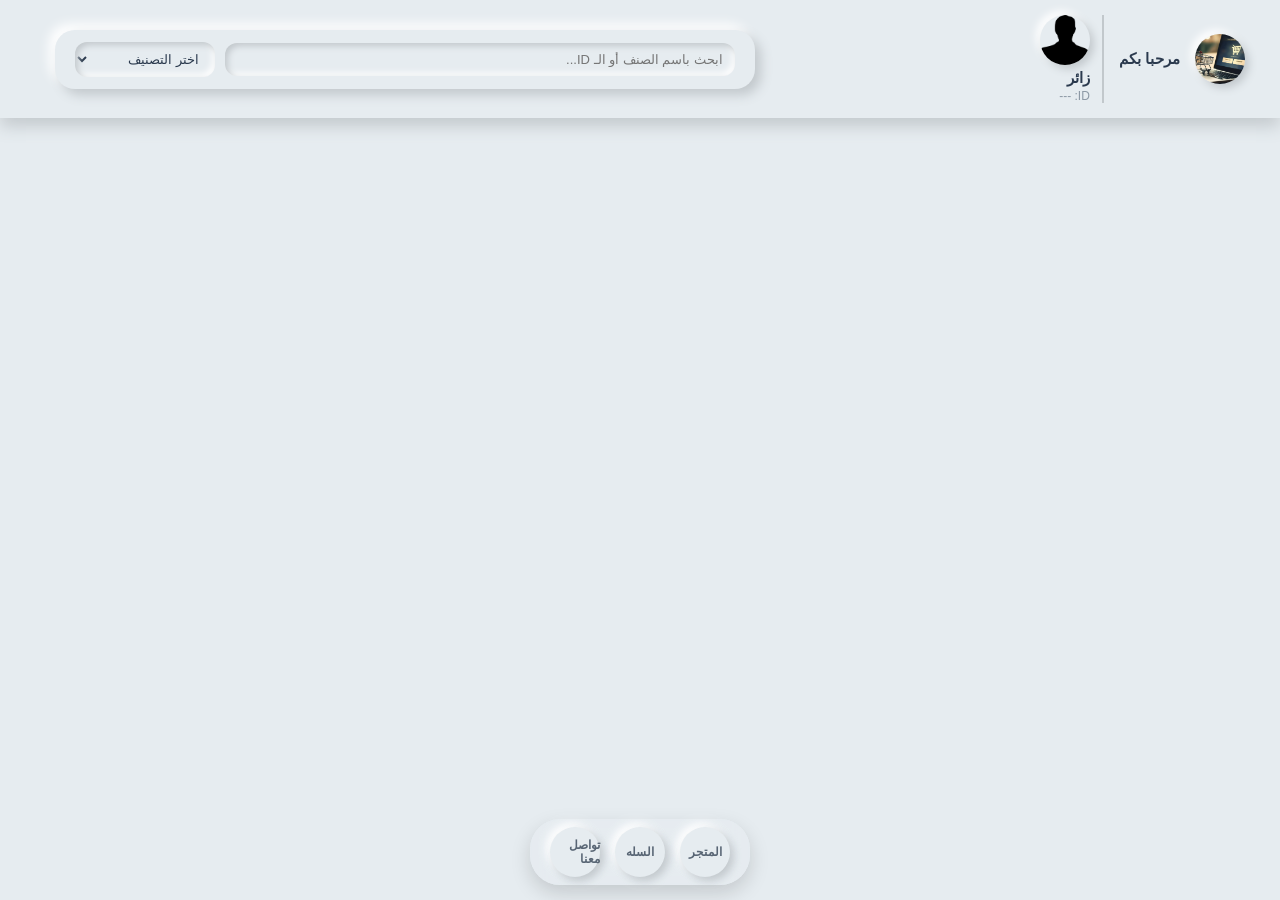
==== index.html @ 8fa053ea "Add files via upload" ====
<!doctype html>
<html lang="ar" dir="rtl">
  <head>
    <meta charset="UTF-8" />
    <meta name="viewport" content="width=device-width, initial-scale=1.0" />
    <title>متجر الكتروني</title>
    <link rel="stylesheet" href="https://cdnjs.cloudflare.com/ajax/libs/font-awesome/6.0.0/css/all.min.css">
    <link rel="stylesheet" href="index.css" />
  </head>
  <body>
    <header>
      <div class="longo-name">
        <img src="img/market.jpg" alt="logo" />
        <h3>مرحبا بكم</h3>
        <div class="name-clien">

          <div class="img-iduser">
          <span><img src="img/2.png" alt="صوره شغصيه" id="user-img" style="cursor: pointer;"></span>
          <input type="file" class="img-id" id="uploud-img-user" accept="image/*" style="display: none;">
          
</div>
          <h2 id="clien-name">اسم العميل</h2>
          
          <span class="clien-id">ID: <span id="clien-id-num">1024</span> </span>
        </div>
      </div>
      <div class="name-add">
        <button class="name-add-cart" id="name-add-cart">اضافه صنف</button>
        <div class="name-add-car1" id="name-add-cart1">
          تمت إضافة المنتج إلى السلة بنجاح!
        </div>
        <div class="search-filter">
          <!-- البحث: 50% -->
          <div class="search-cart">
            <input type="text" id="search-name" placeholder="ابحث باسم الصنف أو الـ ID..." />
          </div>

          <!-- التصنيف: 30% -->
          <div class="filter-cart">
            <select name="catt" id="name-filter-cart">
              <option value="all">اختر التصنيف</option>
              <option value="electronics" id="add-filter">إلكترونيات</option>
            </select>
          </div>
        </div>
      </div>
      
      <!-- <div class="longout">
        <a href="index.html"> تسجيل خروج</a>
      </div> -->
    </header>

    <nav class="links">
      <a href="index.html">المتجر</a>
      <a href="cart.html">السله</a>
      <a href="contact.html">تواصل معنا</a>
    </nav>

    <!-- المنتجات -->
    <main>
      <div class="cards-container">
        <!-- الكرت يتم إنشاؤه برمجياً من الجافاسكريبت -->
      </div>
    </main>

    <!-- اضافه كرت -->
    <section class="form" id="add-1">
      <div class="add-form">
        <h3>اضافه / تعديل صنف</h3>
        <div class="form-e">
          <label for="">ID</label>
          <input type="number" placeholder="أدخل ID المنتج" />

          <label for="">اسم الصنف</label>
          <input type="text" placeholder="أدخل اسم المنتج" />

          <label for="">التصنيف</label>
          <input
            type="text"
            list="categories-list"
            placeholder="اختر أو اكتب تصنيف جديد..."
          />
          <datalist id="categories-list">
            <option value="أخرى"></option>
          </datalist>

          <label for="">السعر</label>
          <input type="number" placeholder="أدخل السعر" />

          <label for="">رابط الصوره</label>
          <input type="file" />
          
        </div>
      </div>
      <div class="btn-card">
        <button class="btn-save-card">حفظ</button>
        <button class="btn-save-delet">حذف</button>
        <button class="btn-save-cancel">الغاء</button>
      </div>
    </section>

    <!-- تفاصيل الكرت -->
    <section id="propertes-cart" class="propertes-cart-modal">
      <div class="propertes-cart-content">
        <button type="button" class="close-propertes-btn" id="close-propertes">&times;</button>
        
        <div class="propertes-main-grid">
          <!-- صورة البند (على اليمين) -->
          <div class="pro-cart-img">
            <img id="pro-img" src="" alt="صورة المنتج" /> 
          </div>

          <!-- بيانات البند والتفاصيل (على الشمال) -->
          <div class="pro-card-pro">
            <h2 id="pro-title" class="pro-title">اسم الصنف</h2>
            
            <div class="pro-info-list">
              <p><strong>التصنيف:</strong> <span id="pro-category"></span></p>
              <p><strong>السعر:</strong> <span id="pro-price"></span> ج.م</p>
            </div>

            <!-- مساحة كبيرة للتفاصيل -->
            <div class="pro-details-box">
              <h3>تفاصيل المنتج:</h3>
              <p id="pro-description">لا توجد تفاصيل إضافية مضافة لهذا المنتج.</p>
              
              <!-- نموذج التعديل المباشر (مخفي افتراضياً) -->
              <div id="edit-description-container" style="display: none; margin-top: 10px;">
                <textarea id="pro-description-input" rows="3" style="width: 100%; border-radius: 8px; padding: 8px; border: 1px solid #ccc; resize: vertical; font-family: inherit; box-sizing: border-box;"></textarea>
                <div style="display: flex; gap: 8px; margin-top: 8px;">
                  <button type="button" id="save-description-btn" style="background-color: #2b82fb; color: #fff; border: none; padding: 6px 14px; border-radius: 6px; cursor: pointer; font-weight: bold;">حفظ</button>
                  <button type="button" id="cancel-description-btn" style="background-color: #888; color: #fff; border: none; padding: 6px 14px; border-radius: 6px; cursor: pointer;">إلغاء</button>
                </div>
              </div>
            </div>

            <!-- أزرار التحكم -->
            <div class="pro-cart-pnt">
              <button type="button" id="pro-add-to-cart-btn">إضافة للعربة</button>
            </div>

            <!-- حاوية زر التعديل (تظهر فقط للأدمن) -->
            <div id="admin-edit-wrapper" style="display: none;">
              <button type="button" id="pro-add-to-cart-btn2">كتابه / تعديل التفاصيل</button>
            </div>
          </div>
        </div>

        <hr class="modal-divider">

        <!-- سكشن المنتجات المشابهة -->
        <div class="related-products-section">
          <h3>منتجات من نفس التصنيف</h3>
          <div class="related-cards-container" id="related-products-container"></div>
        </div>

      </div>
    </section>

    <!-- مكتبات الفايربيس والملفات البرمجية -->
    <script src="https://www.gstatic.com/firebasejs/8.10.1/firebase-app.js"></script>
    <script src="https://www.gstatic.com/firebasejs/8.10.1/firebase-database.js"></script>
    <script src="firebase-config.js"></script>
    <script src="cart.js"></script>
    <script src="index.js"></script>
  </body>
</html>
---- index.css ----
/* 1. إعدادات عامة للصفحة */
* {
  margin: 0;
  padding: 0;
  box-sizing: border-box;
  font-family: Arial, sans-serif;
}

body {
  background-color: #e6ecf0;
  padding-bottom: 90px;
}

/* 2. تنسيق الهيدر الرئيسي */
header {
  display: flex;
  flex-wrap: wrap;
  justify-content: space-between;
  align-items: center;
  padding: 15px 35px;
  background-color: #e6ecf0;
  box-shadow: 0 8px 16px #c2c8cc, 
              0 -4px 12px #ffffff;
  position: relative;
}

/* ضبط اللوجو واسم العميل في اليمين */
.longo-name {
  display: flex;
  align-items: center;
  gap: 15px;
  order: 1;
}

.longo-name img {
  width: 50px;
  height: 50px;
  border-radius: 50%;
  object-fit: cover;
  box-shadow: 4px 4px 8px #c2c8cc, 
             -4px -4px 8px #ffffff;
}

.longo-name h3 {
  color: #2b3a4e;
  font-size: 15px;
  font-weight: bold;
}

.name-clien {
  display: flex;
  flex-direction: column;
  border-right: 2px solid #c2c8cc;
  padding-right: 12px;
}

.name-clien h2 {
  color: #2b3a4e;
  font-size: 15px;
  font-weight: bold;
}

.clien-id {
  font-size: 12px;
  color: #8c98a4;
  margin-top: 2px;
}

/* شريط البحث والفلترة في المنتصف */
.name-add {
  display: flex;
  flex-wrap: wrap;
  justify-content: space-between;
  align-items: center;
  gap: 15px;
  flex: 1;
  max-width: 700px;
  margin: 0 20px;
  padding: 12px 20px;
  background-color: #e6ecf0;
  border-radius: 20px;
  box-shadow: 6px 6px 12px #c2c8cc, 
             -6px -6px 12px #ffffff;
  box-sizing: border-box;
  order: 2;
}

/* زر إضافة صنف داخل شريط التحكم */
.name-add-cart {
  background-color: #e6ecf0;
  color: #2b82fb;
  border: none;
  font-weight: bold;
  font-size: 13px;
  padding: 9px 16px;
  border-radius: 12px;
  cursor: pointer;
  box-shadow: 4px 4px 8px #c2c8cc, 
             -4px -4px 8px #ffffff;
  transition: all 0.2s ease;
}

.name-add-cart:hover {
  color: #1a6edb;
}

.name-add-cart:active {
  box-shadow: inset 3px 3px 6px #c2c8cc, 
              inset -3px -3px 6px #ffffff;
}

/* إعادة ضبط الحاويات الداخلية لشريط البحث */
.search-filter {
  display: flex;
  align-items: center;
  gap: 10px;
  flex: 1;
}

.search-cart {
  flex: 1;
}

.filter-cart {
  flex: 0 0 140px;
}

.search-cart input,
.filter-cart select {
  width: 100%;
  padding: 9px 12px;
  border: none;
  outline: none;
  background-color: #e6ecf0;
  border-radius: 12px;
  font-size: 13px;
  color: #2b3a4e;
  box-shadow: inset 3px 3px 6px #c2c8cc, 
              inset -3px -3px 6px #ffffff;
  box-sizing: border-box;
}

/* زر تسجيل الخروج في اليسار */
.longout {
  order: 3;
}

.longout a {
  text-decoration: none;
  color: #e63946;
  font-weight: bold;
  font-size: 14px;
  padding: 8px 18px;
  border-radius: 15px;
  box-shadow: 4px 4px 8px #c2c8cc, 
             -4px -4px 8px #ffffff;
  transition: all 0.2s ease;
  display: inline-block;
}

.longout a:hover {
  box-shadow: inset 3px 3px 6px #c2c8cc, 
              inset -3px -3px 6px #ffffff;
}

/* تنسيق قسم المنتجات الرئيسي والكروت */
main {
  width: 100%;
  padding: 20px;
}

.cards-container {
  display: flex;
  flex-wrap: wrap;
  gap: 20px;
  justify-content: center;
  width: 100%;
  margin-top: 20px;
}

.card {
  width: 200px;
  background-color: #e6ecf0;
  border-radius: 18px;
  padding: 12px;
  box-sizing: border-box;
  /* box-shadow: 6px 6px 12px #c2c8cc, -6px -6px 12px #ffffff; */
  display: flex;
  flex-direction: column;
  gap: 10px;
}

/* زر علامة + شبيه بأمازون */
.card-cart {
  width: 100%;
  display: flex;
  justify-content: flex-end;
}

.amazon-plus-btn {
  width: 35px !important;
  height: 35px !important;
  border-radius: 50% !important;
  display: flex !important;
  align-items: center !important;
  justify-content: center !important;
  font-size: 20px !important;
  font-weight: bold !important;
  color: #2b82fb !important;
  background-color: #e6ecf0;
  box-shadow: 3px 3px 6px #c2c8cc, -3px -3px 6px #ffffff;
  border: none;
  cursor: pointer;
  transition: all 0.2s ease;
}

.amazon-plus-btn:active {
  box-shadow: inset 2px 2px 4px #c2c8cc, inset -2px -2px 4px #ffffff !important;
}

/* صورة الكرت مع تفعيل المؤشر للنقر */
.card-img {
  width: 100%;
  height: 150px;
  border-radius: 14px;
  overflow: hidden;
  /* box-shadow: inset 3px 3px 6px #c2c8cc, 
              inset -3px -3px 6px #ffffff; */
  padding: 5px;
  cursor: pointer;
}

.card-img img {
  width: 100%;
  height: 100%;
  object-fit: cover;
  border-radius: 10px;
}

.name {
  text-align: center;
}

.name-name {
  color: #2b3a4e;
  font-size: 16px;
  margin-bottom: 4px;
}

.name-filter {
  font-size: 12px;
  color: #8c98a4;
  display: block;
  margin-bottom: 4px;
}

.name-prise {
  color: #2b82fb;
  font-weight: bold;
  font-size: 15px;
  display: block;
}

.card-properts {
  width: 100%;
}

.card-properts button {
  width: 100%;
  border: none;
  background-color: #e6ecf0;
  border-radius: 12px;
  padding: 8px;
  color: #586574;
  font-weight: bold;
  font-size: 13px;
  cursor: pointer;
  box-shadow: 3px 3px 6px #c2c8cc, -3px -3px 6px #ffffff;
  transition: all 0.2s ease;
}

.card-properts button:active {
  box-shadow: inset 2px 2px 4px #c2c8cc, inset -2px -2px 4px #ffffff;
}

/* إشعار السلة المنبثق */
.name-add-car1 {
  position: fixed;
  bottom: -70px;
  left: 50%;
  transform: translateX(-50%);
  background-color: #e6ecf0;
  color: #2b82fb;
  font-weight: bold;
  padding: 12px 25px;
  border-radius: 15px;
  /* box-shadow: 6px 6px 12px #c2c8cc, 
             -6px -6px 12px #ffffff; */
  transition: bottom 0.4s ease-in-out;
  z-index: 1000;
  font-size: 14px;
  pointer-events: none;
}

.name-add-car1.show {
  bottom: 90px;
}

/* نافذة إضافة وتعديل صنف */
.form {
  display: none !important;
  position: fixed;
  top: 0;
  left: 0;
  width: 100%;
  height: 100%;
  background: rgba(230, 236, 240, 0.75);
  backdrop-filter: blur(4px);
  flex-direction: column;
  justify-content: center;
  align-items: center;
  z-index: 1000;
}

.form.active {
  display: flex !important;
}

.add-form {
  background-color: #e6ecf0;
  padding: 25px 30px;
  border-radius: 20px;
  width: 90%;
  max-width: 420px;
  box-shadow: 8px 8px 16px #c2c8cc, 
             -8px -8px 16px #ffffff;
}

.add-form h3 {
  color: #2b3a4e;
  text-align: center;
  margin-bottom: 20px;
  font-size: 18px;
}

.add-form label {
  display: block;
  color: #2b3a4e;
  font-size: 13px;
  margin: 12px 0 6px 0;
  text-align: right;
  font-weight: bold;
}

.add-form input {
  width: 100%;
  padding: 10px 14px;
  background-color: #e6ecf0;
  border: none;
  border-radius: 10px;
  color: #2b3a4e;
  font-size: 14px;
  outline: none;
  box-shadow: inset 3px 3px 6px #c2c8cc, 
              inset -3px -3px 6px #ffffff;
  box-sizing: border-box;
}

.btn-card {
  display: flex;
  justify-content: space-between;
  gap: 10px;
  margin-top: 20px;
  width: 90%;
  max-width: 420px;
}

.btn-card button {
  flex: 1;
  padding: 10px;
  border: none;
  border-radius: 10px;
  font-weight: bold;
  font-size: 14px;
  cursor: pointer;
  background-color: #e6ecf0;
  transition: all 0.2s ease;
}

.btn-save-card {
  color: #2b82fb;
  box-shadow: 4px 4px 8px #c2c8cc, -4px -4px 8px #ffffff;
}

.btn-save-delet {
  color: #e74c3c;
  box-shadow: 4px 4px 8px #c2c8cc, -4px -4px 8px #ffffff;
}

.btn-save-cancel {
  color: #7f8c8d;
  box-shadow: 4px 4px 8px #c2c8cc, -4px -4px 8px #ffffff;
}

/* النافذة المنبثقة للتفاصيل */
.propertes-cart-modal {
  position: fixed !important;
  top: 0 !important;
  left: 0 !important;
  width: 100vw !important;
  height: 100vh !important;
  background-color: rgba(43, 58, 78, 0.4) !important;
  backdrop-filter: blur(4px) !important;
  display: flex !important;
  justify-content: center !important;
  align-items: center !important;
  z-index: 99999 !important;
  opacity: 0;
  visibility: hidden;
  transition: all 0.3s ease;
}

.propertes-cart-modal.active {
  opacity: 1 !important;
  visibility: visible !important;
}

.propertes-cart-content {
  background-color: #e6ecf0 !important;
  border-radius: 20px !important;
  box-shadow: 10px 10px 20px #c2c8cc, -10px -10px 20px #ffffff !important;
  padding: 30px 25px !important;
  width: 90% !important;
  max-width: 850px !important;
  max-height: 85vh !important;
  overflow-y: auto !important;
  position: relative !important;
  direction: rtl !important;
  margin: auto !important;
}

.close-propertes-btn {
  position: absolute !important;
  top: 15px !important;
  left: 20px !important;
  width: 35px !important;
  height: 35px !important;
  border-radius: 50% !important;
  background-color: #e6ecf0 !important;
  color: #2b3a4e !important;
  display: flex !important;
  align-items: center !important;
  justify-content: center !important;
  box-shadow: 3px 3px 6px #c2c8cc, -3px -3px 6px #ffffff !important;
  font-size: 20px !important;
  border: none !important;
  cursor: pointer !important;
  z-index: 10 !important;
}

.propertes-main-grid {
  display: flex !important;
  gap: 20px !important;
  align-items: flex-start !important;
  margin-top: 15px !important;
}

.pro-cart-img {
  flex: 1 !important;
  max-width: 40% !important;
  text-align: center !important;
  background-color: #e6ecf0 !important;
  padding: 8px !important;
  border-radius: 16px !important;
  /* box-shadow: inset 4px 4px 8px #c2c8cc, inset -4px -4px 8px #ffffff !important; */
}

.pro-cart-img img {
  width: 100% !important;
  max-height: 280px !important;
  object-fit: contain !important;
  border-radius: 12px !important;
}

.pro-card-pro {
  flex: 1.5 !important;
  display: flex !important;
  flex-direction: column !important;
  gap: 10px !important;
}

.pro-details-box {
  background-color: #e6ecf0 !important;
  padding: 12px 15px !important;
  border-radius: 12px !important;
  /* box-shadow: inset 3px 3px 6px #c2c8cc, inset -3px -3px 6px #ffffff !important; */
}

.pro-details-box h3 {
  color: #2b3a4e !important;
  font-size: 14px;
  margin-bottom: 5px;
}

.pro-details-box p {
  color: #586574 !important;
  font-size: 13px;
}

.pro-cart-pnt button,
#pro-add-to-cart-btn2 {
  width: 100% !important;
  padding: 11px !important;
  border: none !important;
  border-radius: 12px !important;
  background-color: #e6ecf0 !important;
  font-weight: bold !important;
  font-size: 14px !important;
  cursor: pointer !important;
  box-shadow: 4px 4px 8px #c2c8cc, -4px -4px 8px #ffffff !important;
  transition: all 0.2s ease !important;
}

.pro-cart-pnt button {
  color: #2b82fb !important;
}

#pro-add-to-cart-btn2 {
  color: #586574 !important;
  margin-top: 10px !important;
}

.modal-divider {
  border: none !important;
  height: 2px !important;
  background-color: #c2c8cc !important;
  margin: 20px 0 !important;
}

/* المنتجات المشابهة داخل النافذة */
.related-products-section {
  width: 100%;
  margin-top: 15px;
}

.related-products-section h3 {
  color: #2b3a4e;
  font-size: 16px;
  margin-bottom: 12px;
}

.related-cards-container {
  display: flex !important;
  flex-direction: row !important;
  flex-wrap: nowrap !important;
  gap: 15px !important;
  overflow-x: auto !important;
  padding: 10px 5px !important;
}

.related-card-item {
  flex: 0 0 180px !important;
  width: 180px !important;
  background-color: #e6ecf0;
  border-radius: 15px;
  padding: 10px;
  box-shadow: 4px 4px 8px #c2c8cc, -4px -4px 8px #ffffff;
}

.related-card-item .card-img {
  height: 110px;
}

/* الأزرار العائمة بالأسفل */
.links {
  position: fixed;
  bottom: 15px;
  left: 50%;
  transform: translateX(-50%);
  display: flex;
  justify-content: center;
  gap: 15px;
  z-index: 999;
  background: rgba(230, 236, 240, 0.85);
  backdrop-filter: blur(8px);
  padding: 8px 20px;
  border-radius: 30px;
  box-shadow: 0 8px 20px rgba(0,0,0,0.15);
}

.links a {
  display: flex;
  align-items: center;
  justify-content: center;
  width: 50px;
  height: 50px;
  background-color: #e6ecf0;
  border-radius: 50%;
  text-decoration: none;
  color: #586574;
  font-weight: bold;
  font-size: 12px;
  box-shadow: 4px 4px 8px #c2c8cc, -4px -4px 8px #ffffff;
  transition: all 0.3s ease;
}

.links a:hover {
  color: #2b82fb;
  box-shadow: inset 3px 3px 6px #c2c8cc, inset -3px -3px 6px #ffffff;
}
/* ==========================================
   تنسيق الموبايل: عرض كارتين جنب بعض (2 في كل صف)
   ========================================== */
@media (max-width: 768px) {
  /* 1. ضبط الهيدر وشريط البحث */
  header {
    flex-direction: column;
    padding: 12px 10px;
    gap: 12px;
  }

  .longo-name {
    width: 100%;
    justify-content: center;
  }

  .name-add {
    max-width: 100%;
    width: 100%;
    margin: 0;
    flex-direction: column;
  }

  .search-filter {
    flex-direction: column;
    width: 100%;
  }

  .filter-cart {
    flex: 1 0 100%;
    width: 100%;
  }

  /* 2. جعل المنتجات كارتين جنب بعض */
  .cards-container {
    display: grid !important;
    grid-template-columns: repeat(2, 1fr) !important; /* تقشيم الشاشة لعمودين متساويين */
    gap: 10px !important; /* مسافة صغيرة ومناسبة بين الكارتين */
    padding: 0 8px !important;
  }

  .card {
    width: 100% !important; /* يملأ نصف الشاشة المخصص له */
    padding: 8px !important;
  }

  /* تصغير حجم صورة المنتجات للتناسب مع حجم الكارت الجديد */
  .card img {
    height: 120px !important;
    object-fit: contain;
  }

  /* تصغير الخطوط والعناصر داخل الكارت ليظهر كل شيء بوضوح */
  .card h3 {
    font-size: 0.85rem !important;
    height: 2.4em; /* حصر العنوان في سطرين */
    overflow: hidden;
  }

  .card .price {
    font-size: 0.8rem !important;
  }

  .card button {
    font-size: 0.75rem !important;
    padding: 6px 4px !important;
  }

  /* 3. ضبط نافذة التفاصيل (Modal) لتناسب الموبايل */
  .propertes-cart-modal {
    padding: 10px !important;
  }

  .propertes-cart-content {
    width: 95% !important;
    max-height: 90vh !important;
    padding: 15px 10px !important;
  }

  .propertes-main-grid {
    flex-direction: column !important;
    align-items: center !important;
  }

  .pro-cart-img {
    width: 100% !important;
  }

  .pro-cart-img img {
    max-height: 180px !important;
  }

  .pro-card-pro {
    width: 100% !important;
  }
}
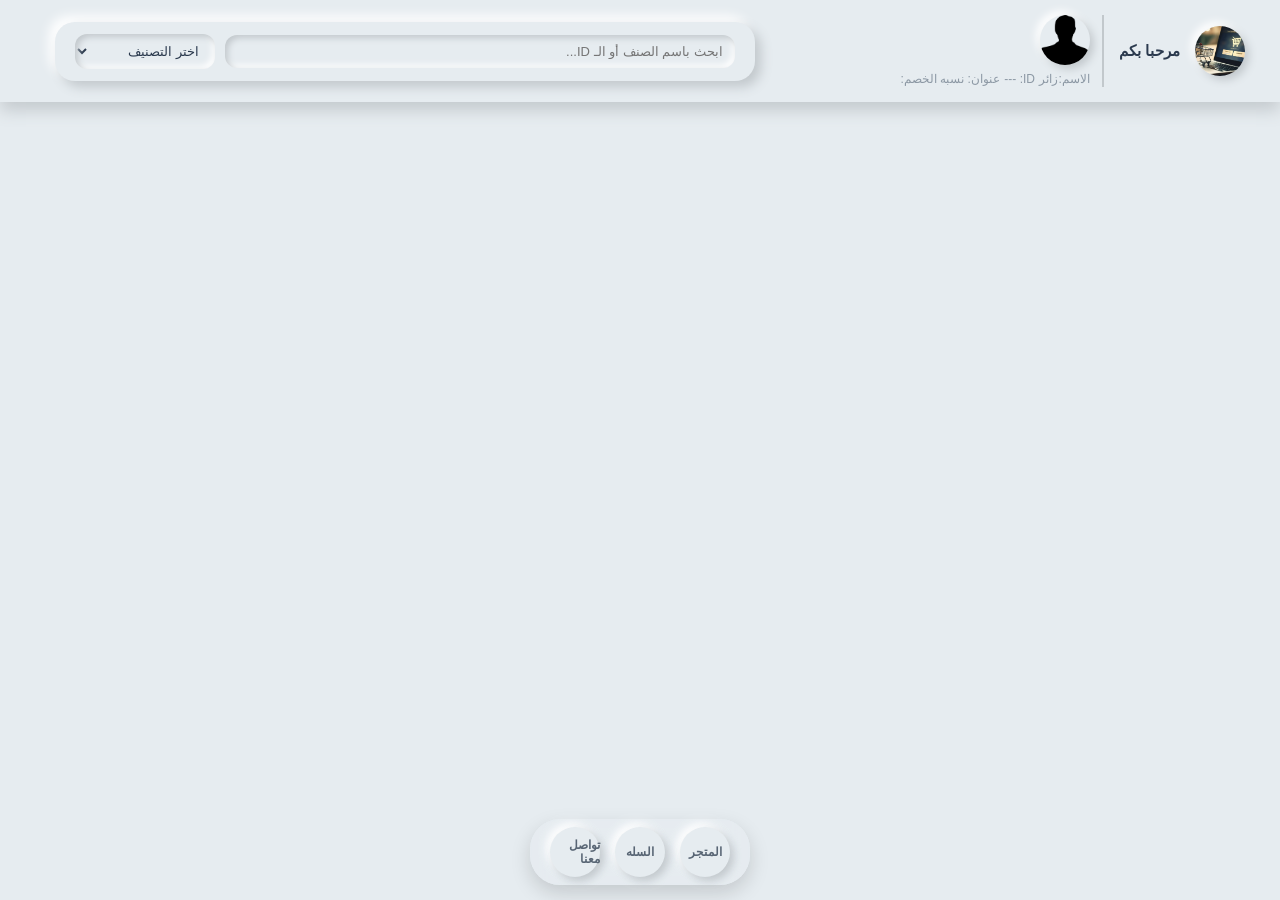
==== commit 92304ae6: "Add files via upload" ====
--- a/index.html
+++ b/index.html
@@ -4,7 +4,10 @@
     <meta charset="UTF-8" />
     <meta name="viewport" content="width=device-width, initial-scale=1.0" />
     <title>متجر الكتروني</title>
-    <link rel="stylesheet" href="https://cdnjs.cloudflare.com/ajax/libs/font-awesome/6.0.0/css/all.min.css">
+    <link
+      rel="stylesheet"
+      href="https://cdnjs.cloudflare.com/ajax/libs/font-awesome/6.0.0/css/all.min.css"
+    />
     <link rel="stylesheet" href="index.css" />
   </head>
   <body>
@@ -12,16 +15,31 @@
       <div class="longo-name">
         <img src="img/market.jpg" alt="logo" />
         <h3>مرحبا بكم</h3>
+        <!-- داتا الهميل ف الهدر -->
         <div class="name-clien">
-
-          <div class="img-iduser">
-          <span><img src="img/2.png" alt="صوره شغصيه" id="user-img" style="cursor: pointer;"></span>
-          <input type="file" class="img-id" id="uploud-img-user" accept="image/*" style="display: none;">
-          
-</div>
-          <h2 id="clien-name">اسم العميل</h2>
-          
-          <span class="clien-id">ID: <span id="clien-id-num">1024</span> </span>
+          <div class="clien-Details">
+            <div class="img-iduser">
+              <span
+                ><img
+                  src="img/2.png"
+                  alt="صوره شغصيه"
+                  id="user-img"
+                  style="cursor: pointer"
+              /></span>
+              <input
+              type="url"
+              class="img-id"
+              id="uploud-img-user"
+              accept="image/*"
+              style="display: none"
+              />
+            </div>
+            <span class="clien-id">الاسم:<span id="clien-name"></span></span>
+
+            <span class="clien-id" >ID: <span id="clien-id-num"></span></span>
+            <span class="clien-id2" >عنوان: <span id="clien-id-num2"></span></span>
+            <span class="clien-id3">نسبه الخصم: <span id="clien-id-num3"></span></span>
+          </div>
         </div>
       </div>
       <div class="name-add">
@@ -32,7 +50,11 @@
         <div class="search-filter">
           <!-- البحث: 50% -->
           <div class="search-cart">
-            <input type="text" id="search-name" placeholder="ابحث باسم الصنف أو الـ ID..." />
+            <input
+              type="text"
+              id="search-name"
+              placeholder="ابحث باسم الصنف أو الـ ID..."
+            />
           </div>
 
           <!-- التصنيف: 30% -->
@@ -44,7 +66,7 @@
           </div>
         </div>
       </div>
-      
+
       <!-- <div class="longout">
         <a href="index.html"> تسجيل خروج</a>
       </div> -->
@@ -88,8 +110,8 @@
           <input type="number" placeholder="أدخل السعر" />
 
           <label for="">رابط الصوره</label>
-          <input type="file" />
-          
+          <!-- <input type="file" /> -->
+          <input type="url" />
         </div>
       </div>
       <div class="btn-card">
@@ -102,18 +124,20 @@
     <!-- تفاصيل الكرت -->
     <section id="propertes-cart" class="propertes-cart-modal">
       <div class="propertes-cart-content">
-        <button type="button" class="close-propertes-btn" id="close-propertes">&times;</button>
-        
+        <button type="button" class="close-propertes-btn" id="close-propertes">
+          &times;
+        </button>
+
         <div class="propertes-main-grid">
           <!-- صورة البند (على اليمين) -->
           <div class="pro-cart-img">
-            <img id="pro-img" src="" alt="صورة المنتج" /> 
+            <img id="pro-img" src="" alt="صورة المنتج" />
           </div>
 
           <!-- بيانات البند والتفاصيل (على الشمال) -->
           <div class="pro-card-pro">
             <h2 id="pro-title" class="pro-title">اسم الصنف</h2>
-            
+
             <div class="pro-info-list">
               <p><strong>التصنيف:</strong> <span id="pro-category"></span></p>
               <p><strong>السعر:</strong> <span id="pro-price"></span> ج.م</p>
@@ -122,38 +146,88 @@
             <!-- مساحة كبيرة للتفاصيل -->
             <div class="pro-details-box">
               <h3>تفاصيل المنتج:</h3>
-              <p id="pro-description">لا توجد تفاصيل إضافية مضافة لهذا المنتج.</p>
-              
+              <p id="pro-description">
+                لا توجد تفاصيل إضافية مضافة لهذا المنتج.
+              </p>
+
               <!-- نموذج التعديل المباشر (مخفي افتراضياً) -->
-              <div id="edit-description-container" style="display: none; margin-top: 10px;">
-                <textarea id="pro-description-input" rows="3" style="width: 100%; border-radius: 8px; padding: 8px; border: 1px solid #ccc; resize: vertical; font-family: inherit; box-sizing: border-box;"></textarea>
-                <div style="display: flex; gap: 8px; margin-top: 8px;">
-                  <button type="button" id="save-description-btn" style="background-color: #2b82fb; color: #fff; border: none; padding: 6px 14px; border-radius: 6px; cursor: pointer; font-weight: bold;">حفظ</button>
-                  <button type="button" id="cancel-description-btn" style="background-color: #888; color: #fff; border: none; padding: 6px 14px; border-radius: 6px; cursor: pointer;">إلغاء</button>
+              <div
+                id="edit-description-container"
+                style="display: none; margin-top: 10px"
+              >
+                <textarea
+                  id="pro-description-input"
+                  rows="3"
+                  style="
+                    width: 100%;
+                    border-radius: 8px;
+                    padding: 8px;
+                    border: 1px solid #ccc;
+                    resize: vertical;
+                    font-family: inherit;
+                    box-sizing: border-box;
+                  "
+                ></textarea>
+                <div style="display: flex; gap: 8px; margin-top: 8px">
+                  <button
+                    type="button"
+                    id="save-description-btn"
+                    style="
+                      background-color: #2b82fb;
+                      color: #fff;
+                      border: none;
+                      padding: 6px 14px;
+                      border-radius: 6px;
+                      cursor: pointer;
+                      font-weight: bold;
+                    "
+                  >
+                    حفظ
+                  </button>
+                  <button
+                    type="button"
+                    id="cancel-description-btn"
+                    style="
+                      background-color: #888;
+                      color: #fff;
+                      border: none;
+                      padding: 6px 14px;
+                      border-radius: 6px;
+                      cursor: pointer;
+                    "
+                  >
+                    إلغاء
+                  </button>
                 </div>
               </div>
             </div>
 
             <!-- أزرار التحكم -->
             <div class="pro-cart-pnt">
-              <button type="button" id="pro-add-to-cart-btn">إضافة للعربة</button>
+              <button type="button" id="pro-add-to-cart-btn">
+                إضافة للعربة
+              </button>
             </div>
 
             <!-- حاوية زر التعديل (تظهر فقط للأدمن) -->
-            <div id="admin-edit-wrapper" style="display: none;">
-              <button type="button" id="pro-add-to-cart-btn2">كتابه / تعديل التفاصيل</button>
-            </div>
-          </div>
-        </div>
-
-        <hr class="modal-divider">
+            <div id="admin-edit-wrapper" style="display: none">
+              <button type="button" id="pro-add-to-cart-btn2">
+                كتابه / تعديل التفاصيل
+              </button>
+            </div>
+          </div>
+        </div>
+
+        <hr class="modal-divider" />
 
         <!-- سكشن المنتجات المشابهة -->
         <div class="related-products-section">
           <h3>منتجات من نفس التصنيف</h3>
-          <div class="related-cards-container" id="related-products-container"></div>
-        </div>
-
+          <div
+            class="related-cards-container"
+            id="related-products-container"
+          ></div>
+        </div>
       </div>
     </section>
 
@@ -163,5 +237,6 @@
     <script src="firebase-config.js"></script>
     <script src="cart.js"></script>
     <script src="index.js"></script>
+    <script src="header.js"></script>
   </body>
-</html>+</html>
--- a/index.css
+++ b/index.css
@@ -61,6 +61,16 @@
 }
 
 .clien-id {
+  font-size: 12px;
+  color: #8c98a4;
+  margin-top: 2px;
+}
+.clien-id2 {
+  font-size: 12px;
+  color: #8c98a4;
+  margin-top: 2px;
+}
+.clien-id3 {
   font-size: 12px;
   color: #8c98a4;
   margin-top: 2px;
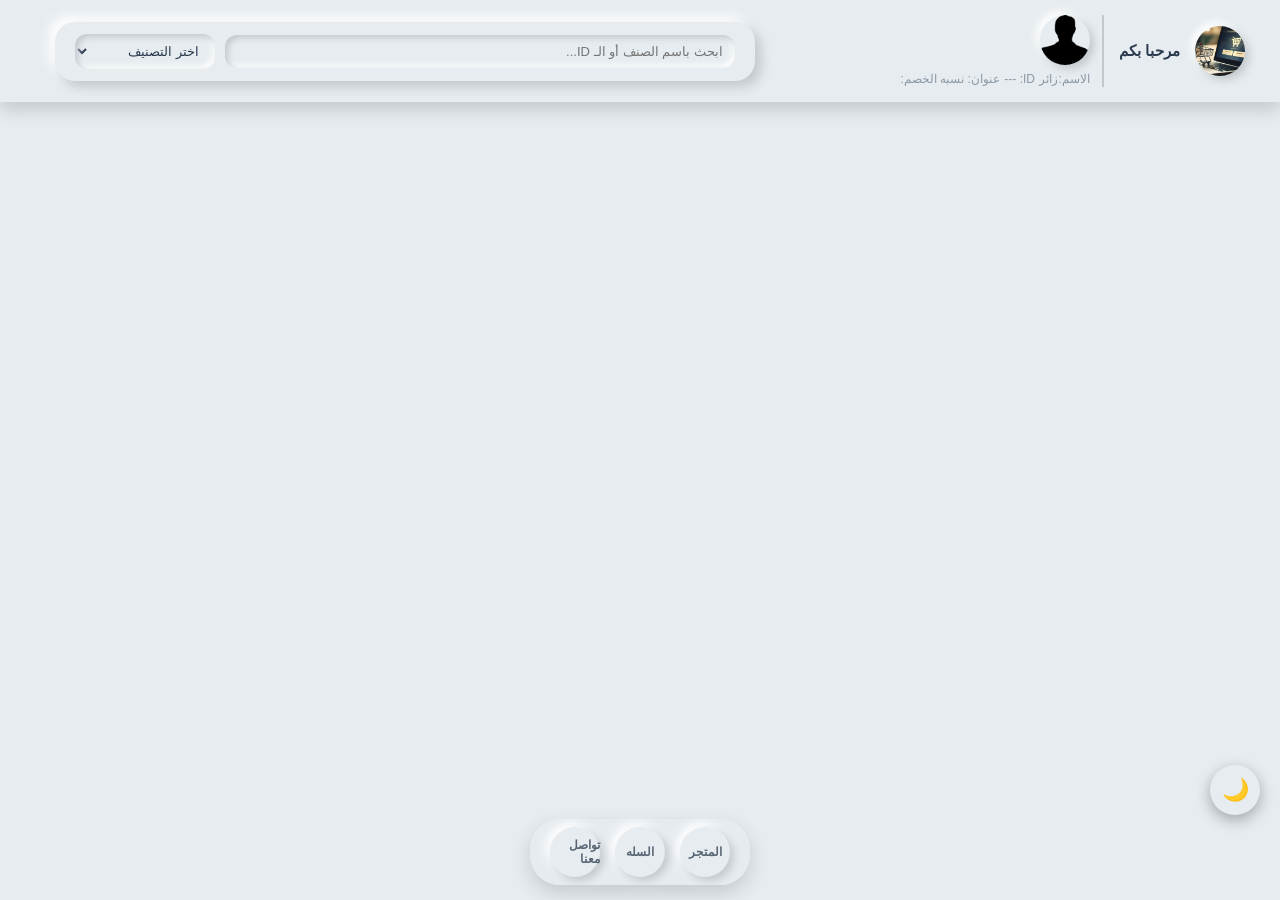
==== commit 5108bea5: "Add files via upload" ====
--- a/index.html
+++ b/index.html
@@ -9,6 +9,7 @@
       href="https://cdnjs.cloudflare.com/ajax/libs/font-awesome/6.0.0/css/all.min.css"
     />
     <link rel="stylesheet" href="index.css" />
+    <link rel="stylesheet" href="wight dark/wight darl.css" />
   </head>
   <body>
     <header>
@@ -20,11 +21,11 @@
           <div class="clien-Details">
             <div class="img-iduser">
               <span
-                ><img
-                  src="img/2.png"
-                  alt="صوره شغصيه"
-                  id="user-img"
-                  style="cursor: pointer"
+              ><img
+              src="img/2.png"
+              alt="صوره شغصيه"
+              id="user-img"
+              style="cursor: pointer"
               /></span>
               <input
               type="url"
@@ -35,7 +36,7 @@
               />
             </div>
             <span class="clien-id">الاسم:<span id="clien-name"></span></span>
-
+            
             <span class="clien-id" >ID: <span id="clien-id-num"></span></span>
             <span class="clien-id2" >عنوان: <span id="clien-id-num2"></span></span>
             <span class="clien-id3">نسبه الخصم: <span id="clien-id-num3"></span></span>
@@ -51,12 +52,12 @@
           <!-- البحث: 50% -->
           <div class="search-cart">
             <input
-              type="text"
-              id="search-name"
-              placeholder="ابحث باسم الصنف أو الـ ID..."
+            type="text"
+            id="search-name"
+            placeholder="ابحث باسم الصنف أو الـ ID..."
             />
           </div>
-
+          
           <!-- التصنيف: 30% -->
           <div class="filter-cart">
             <select name="catt" id="name-filter-cart">
@@ -76,8 +77,11 @@
       <a href="index.html">المتجر</a>
       <a href="cart.html">السله</a>
       <a href="contact.html">تواصل معنا</a>
+      <!-- زر تبديل الوضع الداكن -->
     </nav>
-
+    <nav class="links2">
+    <button id="theme-toggle" class="theme-toggle-btn" title="تبديل الوضع">🌙</button>
+    </nav>
     <!-- المنتجات -->
     <main>
       <div class="cards-container">
@@ -238,5 +242,6 @@
     <script src="cart.js"></script>
     <script src="index.js"></script>
     <script src="header.js"></script>
+    <script src="wight dark/wight darl.js"></script>
   </body>
 </html>
--- a/wight dark/wight darl.css
+++ b/wight dark/wight darl.css
@@ -0,0 +1,214 @@
+/* ==========================================
+   كود شامل وعام لكل عناصر الموقع (Dark Mode)
+   ========================================== */
+
+/* 1. جعل خلفية الصفحة داكنة */
+body.dark-mode {
+  background-color: #121214 !important;
+  color: #ffffff !important;
+}
+
+/* 2. إلغاء أي توهج أو ظل أبيض من أي عنصر في الصفحة */
+body.dark-mode *,
+body.dark-mode *::before,
+body.dark-mode *::after {
+  box-shadow: none !important;
+  text-shadow: none !important;
+}
+
+/* 3. تحويل أي مربع/كارت/نافذة/مودال/خلفية إلى اللون الداكن مع ظل أسود */
+body.dark-mode div,
+body.dark-mode section,
+body.dark-mode article,
+body.dark-mode main,
+body.dark-mode header,
+body.dark-mode footer,
+body.dark-mode nav,
+body.dark-mode aside,
+body.dark-mode [class*="modal"],
+body.dark-mode [class*="popup"],
+body.dark-mode [class*="dialog"],
+body.dark-mode [class*="card"],
+body.dark-mode [class*="container"],
+body.dark-mode [class*="wrapper"],
+body.dark-mode [class*="box"] {
+  background-color: #1e1f23 !important;
+  color: #ffffff !important;
+}
+
+/* إضافة حدود وظل أسود للعناصر المنفصلة والنوافذ المنبثقة */
+body.dark-mode [class*="modal"],
+body.dark-mode [class*="popup"],
+body.dark-mode [class*="dialog"],
+body.dark-mode [class*="card"],
+body.dark-mode header,
+body.dark-mode nav {
+  border: 1px solid #2a2b30 !important;
+  box-shadow: 0px 10px 25px rgba(0, 0, 0, 0.85) !important;
+}
+
+/* 4. إجبار كافة النصوص والعناوين على الظهور باللون الأبيض */
+body.dark-mode h1, body.dark-mode h2, body.dark-mode h3, 
+body.dark-mode h4, body.dark-mode h5, body.dark-mode h6, 
+body.dark-mode p, body.dark-mode span, body.dark-mode a, 
+body.dark-mode label, body.dark-mode li, body.dark-mode td {
+  color: #ffffff !important;
+}
+
+/* 5. حقول الإدخال والبحث */
+body.dark-mode input,
+body.dark-mode select,
+body.dark-mode textarea {
+  background-color: #161719 !important;
+  color: #ffffff !important;
+  border: 1px solid #2d2e33 !important;
+  box-shadow: inset 0px 3px 8px rgba(0, 0, 0, 0.8) !important;
+}
+
+body.dark-mode input::placeholder {
+  color: #888b94 !important;
+}
+
+/* 6. الأزرار وأزرار التفاعل */
+body.dark-mode button,
+body.dark-mode [class*="btn"],
+body.dark-mode a[class*="button"] {
+  background-color: #26272c !important;
+  color: #3897f0 !important;
+  border: 1px solid #32343a !important;
+  box-shadow: 0px 4px 10px rgba(0, 0, 0, 0.6) !important;
+}
+
+body.dark-mode button:hover,
+body.dark-mode [class*="btn"]:hover {
+  background-color: #2e3036 !important;
+  color: #00d2ff !important;
+}
+
+/* 7. زر التبديل الثابت (الشمس / القمر) */
+.theme-toggle-btn {
+  position: fixed;
+  bottom: 85px;
+  right: 20px;
+  width: 50px;
+  height: 50px;
+  border-radius: 50%;
+  border: none;
+  background-color: #e6ecf0;
+  color: #f39c12;
+  box-shadow: 0px 5px 15px rgba(0, 0, 0, 0.3);
+  cursor: pointer;
+  z-index: 9999;
+  font-size: 22px;
+  display: flex;
+  align-items: center;
+  justify-content: center;
+}
+
+body.dark-mode .theme-toggle-btn {
+  background-color: #26272c !important;
+  color: #f1c40f !important;
+  border: 1px solid #32343a !important;
+  box-shadow: 0px 5px 15px rgba(0, 0, 0, 0.9) !important;
+}
+/* ==========================================
+   إصلاح شريط الملاحة والأزرار البيضاء (Dark Mode)
+   ========================================== */
+
+/* 1. الصفحة العامة */
+body.dark-mode {
+  background-color: #121214 !important;
+  color: #ffffff !important;
+}
+
+/* 2. إلغاء أي ظلال أو توهج أبيض نهائياً */
+body.dark-mode *,
+body.dark-mode *::before,
+body.dark-mode *::after {
+  box-shadow: none !important;
+  text-shadow: none !important;
+}
+
+/* 3. الحاويات والكروت والنوافذ المنبثقة */
+body.dark-mode header,
+body.dark-mode nav,
+body.dark-mode section,
+body.dark-mode article,
+body.dark-mode [class*="card"],
+body.dark-mode [class*="modal"],
+body.dark-mode [class*="popup"],
+body.dark-mode [class*="wrapper"],
+body.dark-mode [class*="container"] {
+  background-color: #1e1f23 !important;
+  color: #ffffff !important;
+  border: 1px solid #2a2b30 !important;
+  box-shadow: 0px 8px 20px rgba(0, 0, 0, 0.8) !important;
+}
+
+/* 4. إصلاح الأزرار والروابط في الشريط السفلي (حل المشكلة في الصورة) */
+body.dark-mode a,
+body.dark-mode button,
+body.dark-mode [class*="btn"],
+body.dark-mode [class*="nav"],
+body.dark-mode [class*="link"] {
+  background-color: #28292e !important; /* لون رمادي داكن بدلاً من الأبيض */
+  color: #ffffff !important;           /* نص أبيض واضح */
+  border: 1px solid #363840 !important;
+  box-shadow: 0px 4px 10px rgba(0, 0, 0, 0.7) !important;
+}
+
+/* تأثير التمرير/الضغط على الأزرار */
+body.dark-mode a:hover,
+body.dark-mode button:hover,
+body.dark-mode [class*="nav"]:hover {
+  background-color: #32343b !important;
+  color: #4da6ff !important;            /* تغيير اللون للأزرق عند التفاعل */
+}
+
+/* 5. العناوين والنصوص */
+body.dark-mode h1, body.dark-mode h2, body.dark-mode h3,
+body.dark-mode h4, body.dark-mode h5, body.dark-mode h6,
+body.dark-mode p, body.dark-mode span, body.dark-mode label {
+  color: #ffffff !important;
+}
+
+/* 6. حقول الإدخال والبحث */
+body.dark-mode input,
+body.dark-mode select,
+body.dark-mode textarea {
+  background-color: #161719 !important;
+  color: #ffffff !important;
+  border: 1px solid #2d2e33 !important;
+  box-shadow: inset 0px 3px 8px rgba(0, 0, 0, 0.8) !important;
+}
+
+body.dark-mode input::placeholder {
+  color: #888b94 !important;
+}
+
+/* 7. زر تبديل الوضع (الشمس / القمر) */
+.theme-toggle-btn {
+  position: fixed;
+  bottom: 85px;
+  right: 20px;
+  width: 50px;
+  height: 50px;
+  border-radius: 50%;
+  border: none;
+  background-color: #e6ecf0;
+  color: #f39c12;
+  box-shadow: 0px 5px 15px rgba(0, 0, 0, 0.3);
+  cursor: pointer;
+  z-index: 9999;
+  font-size: 22px;
+  display: flex;
+  align-items: center;
+  justify-content: center;
+}
+
+body.dark-mode .theme-toggle-btn {
+  background-color: #28292e !important;
+  color: #f1c40f !important;
+  border: 1px solid #363840 !important;
+  box-shadow: 0px 5px 15px rgba(0, 0, 0, 0.9) !important;
+}
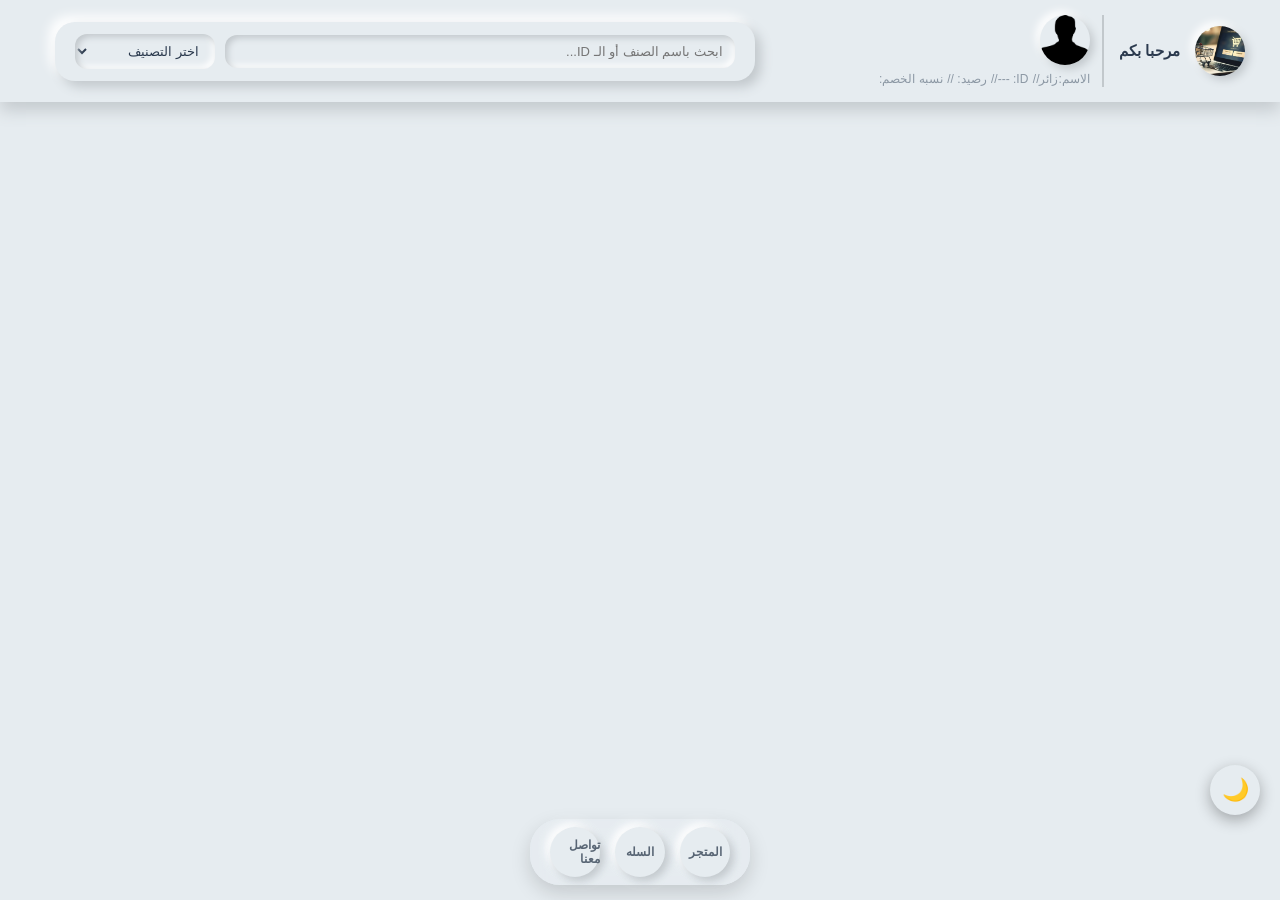
==== commit 4510147b: "Add files via upload" ====
--- a/index.html
+++ b/index.html
@@ -8,7 +8,9 @@
       rel="stylesheet"
       href="https://cdnjs.cloudflare.com/ajax/libs/font-awesome/6.0.0/css/all.min.css"
     />
+    
     <link rel="stylesheet" href="index.css" />
+    
     <link rel="stylesheet" href="wight dark/wight darl.css" />
   </head>
   <body>
@@ -35,10 +37,10 @@
               style="display: none"
               />
             </div>
-            <span class="clien-id">الاسم:<span id="clien-name"></span></span>
+            <span class="clien-id">الاسم:<span id="clien-name"></span>//</span>
             
-            <span class="clien-id" >ID: <span id="clien-id-num"></span></span>
-            <span class="clien-id2" >عنوان: <span id="clien-id-num2"></span></span>
+            <span class="clien-id" >ID: <span id="clien-id-num"></span>//</span>
+            <span class="clien-id2" >رصيد: <span id="clien-id-num2"></span>//</span>
             <span class="clien-id3">نسبه الخصم: <span id="clien-id-num3"></span></span>
           </div>
         </div>
@@ -77,6 +79,7 @@
       <a href="index.html">المتجر</a>
       <a href="cart.html">السله</a>
       <a href="contact.html">تواصل معنا</a>
+      <a href="admin.html">الادمن</a>
       <!-- زر تبديل الوضع الداكن -->
     </nav>
     <nav class="links2">
--- a/index.css
+++ b/index.css
@@ -618,6 +618,26 @@
   color: #2b82fb;
   box-shadow: inset 3px 3px 6px #c2c8cc, inset -3px -3px 6px #ffffff;
 }
+.links a {
+  display: flex;
+  align-items: center;
+  justify-content: center;
+  width: 50px;
+  height: 50px;
+  background-color: #e6ecf0;
+  border-radius: 50%;
+  text-decoration: none;
+  color: #586574;
+  font-weight: bold;
+  font-size: 12px;
+  box-shadow: 4px 4px 8px #c2c8cc, -4px -4px 8px #ffffff;
+  transition: all 0.3s ease;
+}
+
+.links a:hover {
+  color: #2b82fb;
+  box-shadow: inset 3px 3px 6px #c2c8cc, inset -3px -3px 6px #ffffff;
+}
 /* ==========================================
    تنسيق الموبايل: عرض كارتين جنب بعض (2 في كل صف)
    ========================================== */
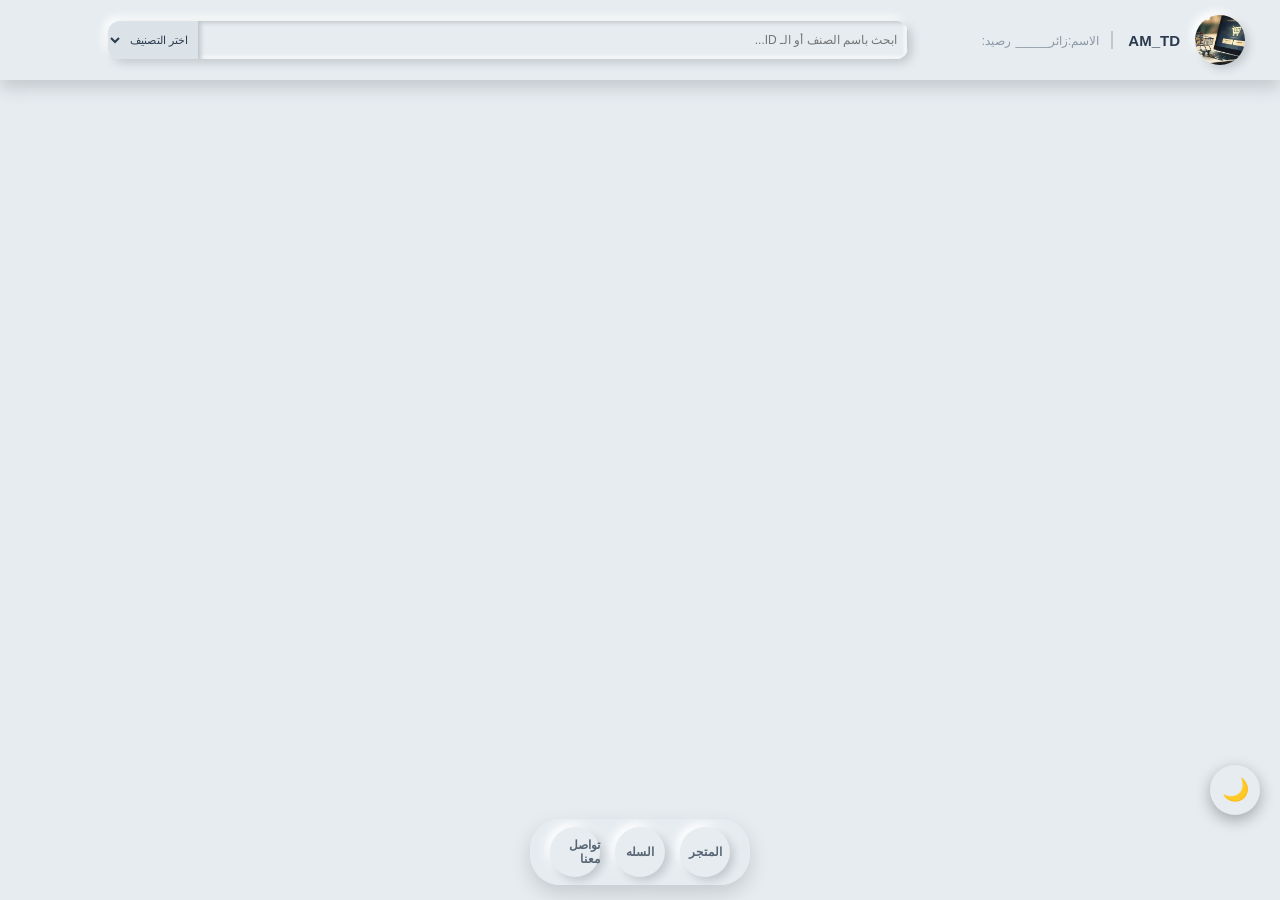
==== commit 6ae8885b: "Add files via upload" ====
--- a/index.html
+++ b/index.html
@@ -17,11 +17,11 @@
     <header>
       <div class="longo-name">
         <img src="img/market.jpg" alt="logo" />
-        <h3>مرحبا بكم</h3>
+        <h3>AM_TD </h3>
         <!-- داتا الهميل ف الهدر -->
         <div class="name-clien">
           <div class="clien-Details">
-            <div class="img-iduser">
+            <!-- <div class="img-iduser">
               <span
               ><img
               src="img/2.png"
@@ -36,12 +36,12 @@
               accept="image/*"
               style="display: none"
               />
-            </div>
-            <span class="clien-id">الاسم:<span id="clien-name"></span>//</span>
+            </div> -->
+            <span class="clien-id">الاسم:<span id="clien-name"></span>_____</span>
             
-            <span class="clien-id" >ID: <span id="clien-id-num"></span>//</span>
-            <span class="clien-id2" >رصيد: <span id="clien-id-num2"></span>//</span>
-            <span class="clien-id3">نسبه الخصم: <span id="clien-id-num3"></span></span>
+            <!-- <span class="clien-id" >ID: <span id="clien-id-num"></span>//</span> -->
+            <span class="clien-id2" >رصيد: <span id="clien-id-num2"></span></span>
+            <!-- <span class="clien-id3">نسبه الخصم: <span id="clien-id-num3"></span></span> -->
           </div>
         </div>
       </div>
@@ -74,6 +74,7 @@
         <a href="index.html"> تسجيل خروج</a>
       </div> -->
     </header>
+   
 
     <nav class="links">
       <a href="index.html">المتجر</a>
--- a/index.css
+++ b/index.css
@@ -638,99 +638,112 @@
   color: #2b82fb;
   box-shadow: inset 3px 3px 6px #c2c8cc, inset -3px -3px 6px #ffffff;
 }
+
 /* ==========================================
-   تنسيق الموبايل: عرض كارتين جنب بعض (2 في كل صف)
+   تنسيق شريط البحث المدمج الموحد (مثل أمازون)
    ========================================== */
+
+.name-add {
+  display: flex !important;
+  flex-direction: row !important;
+  flex-wrap: nowrap !important;
+  align-items: center !important;
+  justify-content: space-between !important;
+  gap: 0 !important;
+  width: 100% !important;
+  max-width: 800px !important;
+  margin: 0 auto !important;
+  padding: 0 !important;
+  border-radius: 12px !important;
+  overflow: hidden !important;
+  box-shadow: 4px 4px 10px #c2c8cc, -4px -4px 10px #ffffff !important;
+}
+
+.search-filter {
+  display: flex !important;
+  flex-direction: row !important;
+  flex-wrap: nowrap !important;
+  flex: 1 !important;
+  gap: 0 !important;
+  align-items: center !important;
+}
+
+/* 1. التصنيف: حجم صغير محدد على اليمين */
+.filter-cart {
+  flex: 0 0 90px !important;
+  width: 90px !important;
+}
+
+.filter-cart select {
+  width: 100% !important;
+  height: 38px !important;
+  padding: 0 6px !important;
+  font-size: 11px !important;
+  border: none !important;
+  outline: none !important;
+  border-radius: 0 !important;
+  background-color: #dce3e8 !important;
+  box-shadow: none !important;
+}
+
+/* 2. البحث: يأخذ المساحة الكبرى بالكامل في المنتصف */
+.search-cart {
+  flex: 1 1 auto !important;
+  min-width: 0 !important;
+}
+
+.search-cart input {
+  width: 100% !important;
+  height: 38px !important;
+  padding: 0 10px !important;
+  font-size: 12px !important;
+  border: none !important;
+  outline: none !important;
+  border-radius: 0 !important;
+  border-right: 1px solid #c2c8cc !important;
+  border-left: 1px solid #c2c8cc !important;
+  box-shadow: inset 2px 2px 4px #c2c8cc, inset -2px -2px 4px #ffffff !important;
+}
+
+/* 3. إضافة صنف: زر صغير مدمج على اليسار */
+.name-add-cart {
+  flex: 0 0 auto !important;
+  height: 38px !important;
+  padding: 0 12px !important;
+  font-size: 11px !important;
+  white-space: nowrap !important;
+  border: none !important;
+  border-radius: 0 !important;
+  background-color: #2b82fb !important;
+  color: #ffffff !important;
+  box-shadow: none !important;
+}
+
+/* تعديل الموبايل للشاشات الصغيرة */
 @media (max-width: 768px) {
-  /* 1. ضبط الهيدر وشريط البحث */
   header {
-    flex-direction: column;
-    padding: 12px 10px;
-    gap: 12px;
+    flex-direction: column !important;
+    padding: 8px 5px !important;
+    gap: 8px !important;
   }
 
-  .longo-name {
-    width: 100%;
-    justify-content: center;
+  .filter-cart {
+    flex: 0 0 70px !important;
+    width: 70px !important;
   }
 
-  .name-add {
-    max-width: 100%;
-    width: 100%;
-    margin: 0;
-    flex-direction: column;
+  .filter-cart select {
+    font-size: 10px !important;
+    padding: 0 2px !important;
   }
 
-  .search-filter {
-    flex-direction: column;
-    width: 100%;
+  .search-cart input {
+    font-size: 11px !important;
+    padding: 0 6px !important;
   }
 
-  .filter-cart {
-    flex: 1 0 100%;
-    width: 100%;
-  }
-
-  /* 2. جعل المنتجات كارتين جنب بعض */
-  .cards-container {
-    display: grid !important;
-    grid-template-columns: repeat(2, 1fr) !important; /* تقشيم الشاشة لعمودين متساويين */
-    gap: 10px !important; /* مسافة صغيرة ومناسبة بين الكارتين */
-    padding: 0 8px !important;
-  }
-
-  .card {
-    width: 100% !important; /* يملأ نصف الشاشة المخصص له */
-    padding: 8px !important;
-  }
-
-  /* تصغير حجم صورة المنتجات للتناسب مع حجم الكارت الجديد */
-  .card img {
-    height: 120px !important;
-    object-fit: contain;
-  }
-
-  /* تصغير الخطوط والعناصر داخل الكارت ليظهر كل شيء بوضوح */
-  .card h3 {
-    font-size: 0.85rem !important;
-    height: 2.4em; /* حصر العنوان في سطرين */
-    overflow: hidden;
-  }
-
-  .card .price {
-    font-size: 0.8rem !important;
-  }
-
-  .card button {
-    font-size: 0.75rem !important;
-    padding: 6px 4px !important;
-  }
-
-  /* 3. ضبط نافذة التفاصيل (Modal) لتناسب الموبايل */
-  .propertes-cart-modal {
-    padding: 10px !important;
-  }
-
-  .propertes-cart-content {
-    width: 95% !important;
-    max-height: 90vh !important;
-    padding: 15px 10px !important;
-  }
-
-  .propertes-main-grid {
-    flex-direction: column !important;
-    align-items: center !important;
-  }
-
-  .pro-cart-img {
-    width: 100% !important;
-  }
-
-  .pro-cart-img img {
-    max-height: 180px !important;
-  }
-
-  .pro-card-pro {
-    width: 100% !important;
+  .name-add-cart {
+    padding: 0 6px !important;
+    font-size: 10px !important;
   }
 }
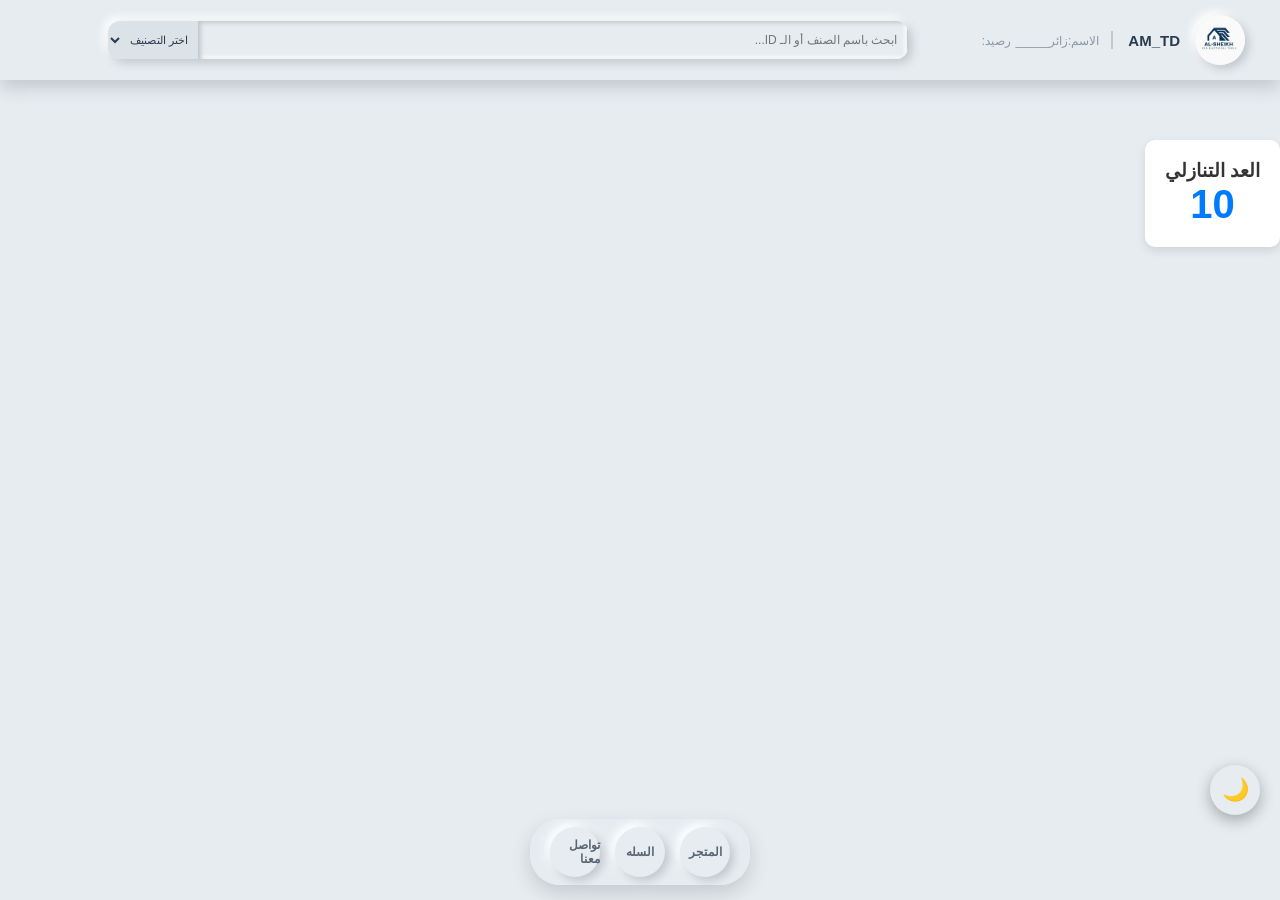
==== commit 37e672e3: "Add files via upload" ====
--- a/index.html
+++ b/index.html
@@ -128,7 +128,29 @@
         <button class="btn-save-cancel">الغاء</button>
       </div>
     </section>
-
+<div id="timer-container" style="text-align: center; font-family: Arial, sans-serif; background: #fff; padding: 20px; border-radius: 10px; box-shadow: 0 4px 10px rgba(0,0,0,0.1); display: inline-block;">
+    <h3 style="margin-top: 0; color: #333;">العد التنازلي</h3>
+    <div id="countdown" style="font-size: 40px; font-weight: bold; color: #007bff;">25</div>
+</div>
+
+<script>
+    (function() {
+        let timeLeft = 10;
+        const container = document.getElementById('timer-container');
+        const el = document.getElementById('countdown');
+        
+        const timer = setInterval(() => {
+            if (timeLeft <= 0) {
+                clearInterval(timer);
+                // إخفاء الصندوق بالكامل بمجرد انتهاء الوقت
+                container.style.display = 'none';
+            } else {
+                el.textContent = timeLeft;
+                timeLeft--;
+            }
+        }, 1000);
+    })();
+</script>
     <!-- تفاصيل الكرت -->
     <section id="propertes-cart" class="propertes-cart-modal">
       <div class="propertes-cart-content">
--- a/index.css
+++ b/index.css
@@ -746,4 +746,35 @@
     padding: 0 6px !important;
     font-size: 10px !important;
   }
+}
+/* تنسيق خاص بالشاشات الصغيرة والموبايل */
+@media (max-width: 600px) {
+  .cards-container {
+    display: grid !important;
+    grid-template-columns: repeat(2, 1fr) !important; /* عرض كرتين بجانب بعض */
+    gap: 10px !important; /* مسافة مناسبة بين الكروت */
+    padding: 8px !important;
+  }
+
+  .card {
+    width: 100% !important;
+    padding: 8px !important;
+  }
+
+  .card-img {
+    height: 110px !important; /* تصغير ارتفاع الصورة ليلائم الشاشة */
+  }
+
+  .name-name {
+    font-size: 13px !important; /* ضبط حجم الخط للموبايل */
+  }
+
+  .name-prise {
+    font-size: 13px !important;
+  }
+
+  .card-properts button {
+    padding: 6px !important;
+    font-size: 11px !important;
+  }
 }
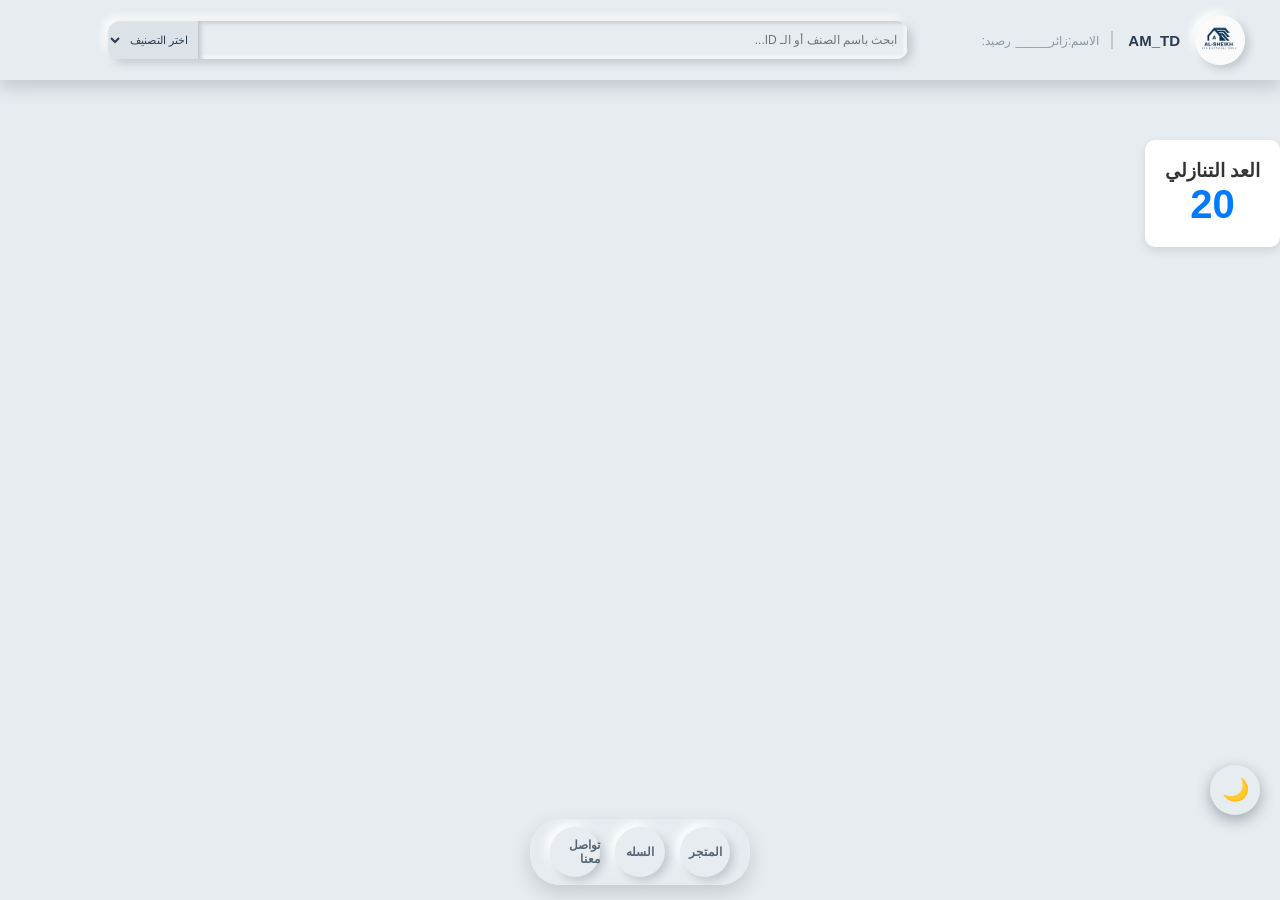
==== commit 1c736e37: "Add files via upload" ====
--- a/index.html
+++ b/index.html
@@ -135,7 +135,7 @@
 
 <script>
     (function() {
-        let timeLeft = 10;
+        let timeLeft = 20;
         const container = document.getElementById('timer-container');
         const el = document.getElementById('countdown');
         
